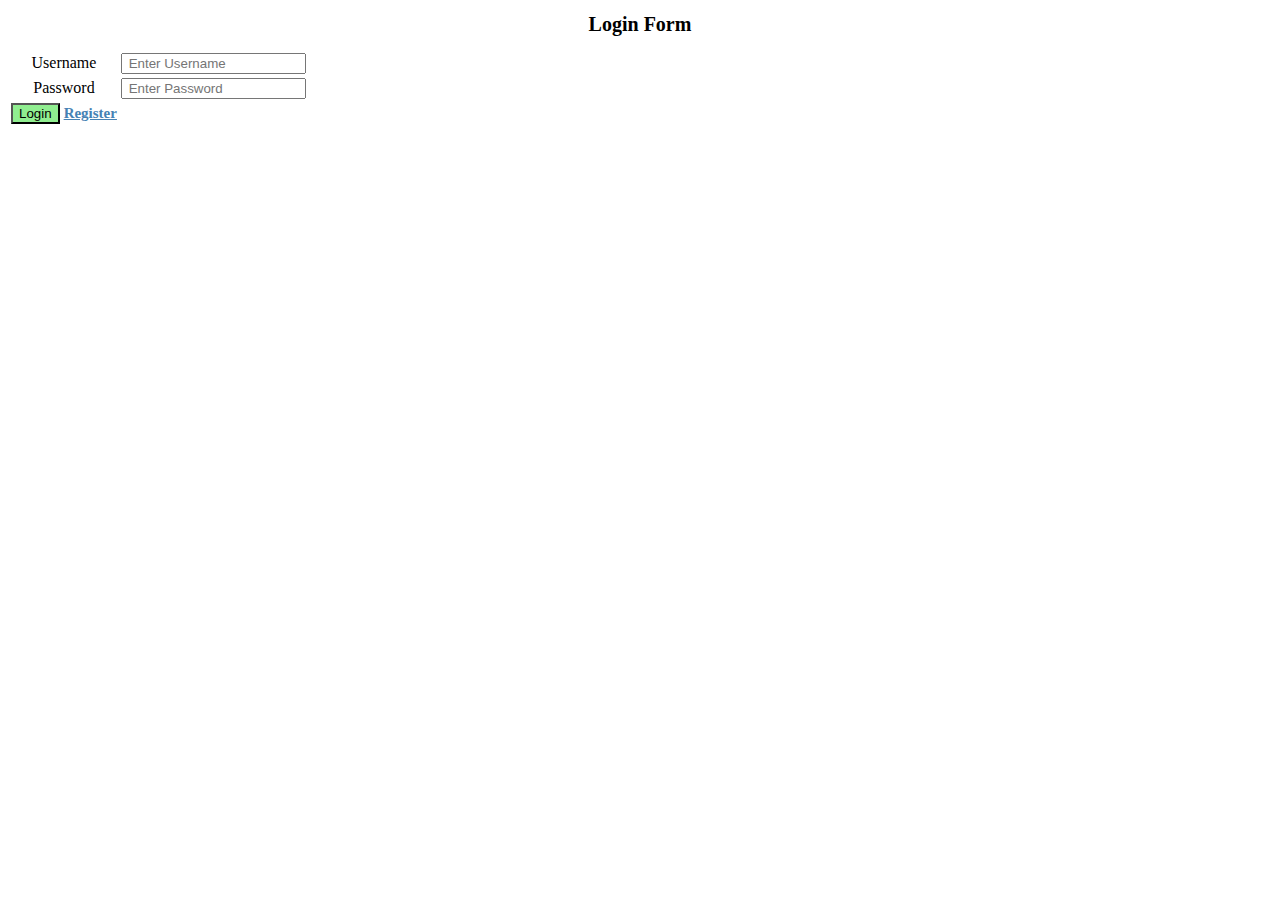
==== index.html @ 74292971 "Update and rename login1stpg.html to index.html" ====
<!DOCTYPE html>
<html lang="en">
<head>
    <meta charset="UTF-8">
    <meta http-equiv="X-UA-Compatible" content="IE=edge">
    <meta name="viewport" content="width=device-width, initial-scale=1.0">
    <title>Document</title>
    <link rel="stylesheet" href="
    
</head>
<body bgcolor="white">
    <h1 style="font-size: 20px; text-align: center;"><b> Login Form</b></h1>
    <form action="#">
        <table style="text-align: center;">
            <tr>
                <td>
                    <label style="text-align: center;">Username</label>
                </td>
                <td>
                    <input type="text"  placeholder=" Enter Username">
                </td>
            </tr>

            <tr>
                <td>
                    <label style="text-align: center;">Password</label>
                </td>
                <td>
                    <input type="password" placeholder=" Enter Password">
                </td>
            </tr>
            <tr>
                <td>
                    <button type="Login" style="background-color: lightgreen;">Login</button>
                    <a style="font-size: 15px; color: steelblue;" href="Register.html"><b>Register</b></a>
                </td>
            </tr>
        </table>

        
    </form>

    
   
    
</body>
</html>
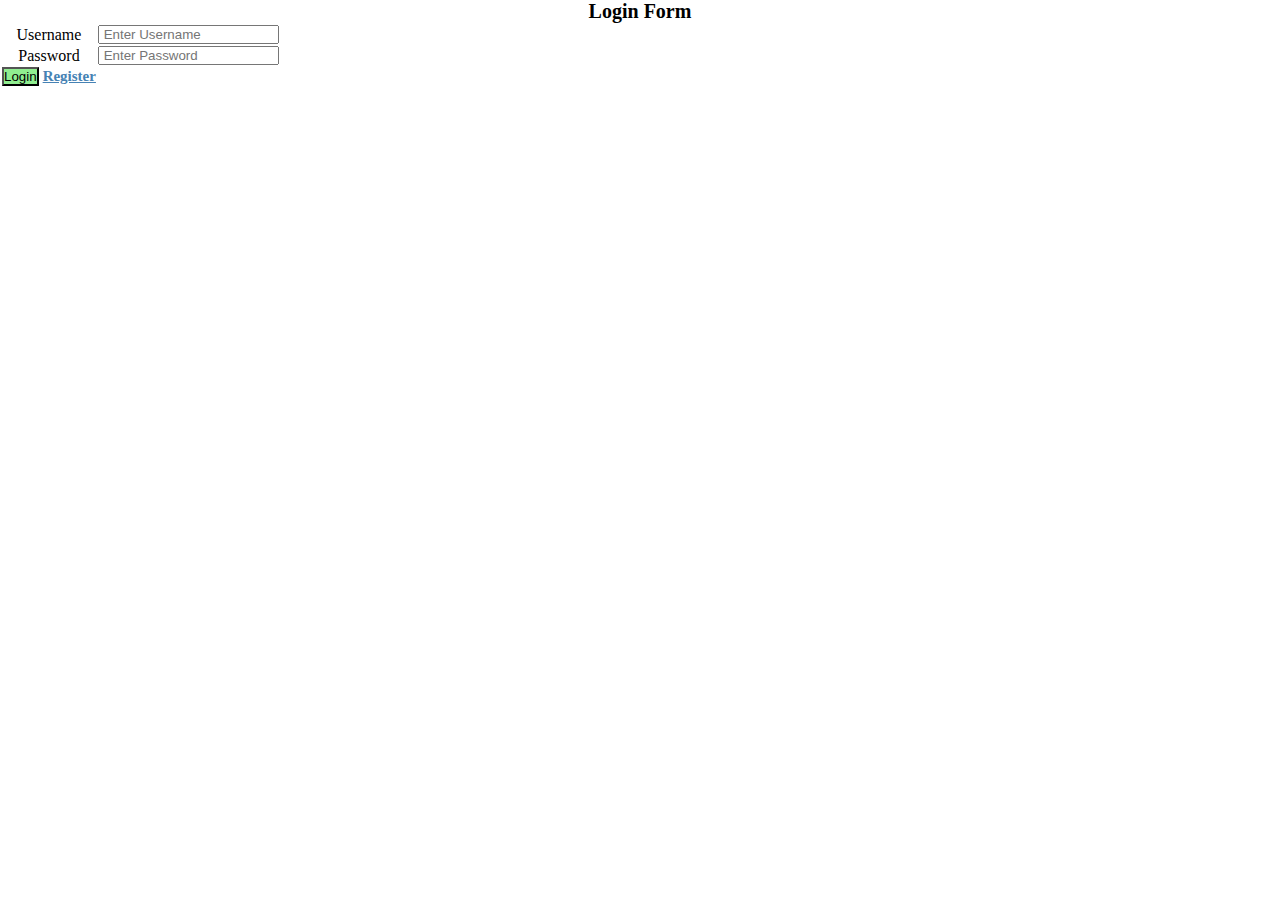
==== commit 472a9222: "Update index.html" ====
--- a/index.html
+++ b/index.html
@@ -5,7 +5,7 @@
     <meta http-equiv="X-UA-Compatible" content="IE=edge">
     <meta name="viewport" content="width=device-width, initial-scale=1.0">
     <title>Document</title>
-    <link rel="stylesheet" href="
+    <link rel="stylesheet" href="login.css">
     
 </head>
 <body bgcolor="white">
--- a/login.css
+++ b/login.css
@@ -0,0 +1,16 @@
+*{
+    margin: 0px;
+    padding: 0px;
+ 
+ }
+ #tabel1{
+    background-color: darkturquoise;
+    color: black;
+    font-size: 19px;
+    border: 2px dashed;
+    font-family: 'Times New Roman', Times, serif;
+    border-radius: 0%;
+    margin:auto ;
+    padding :3%;
+    
+}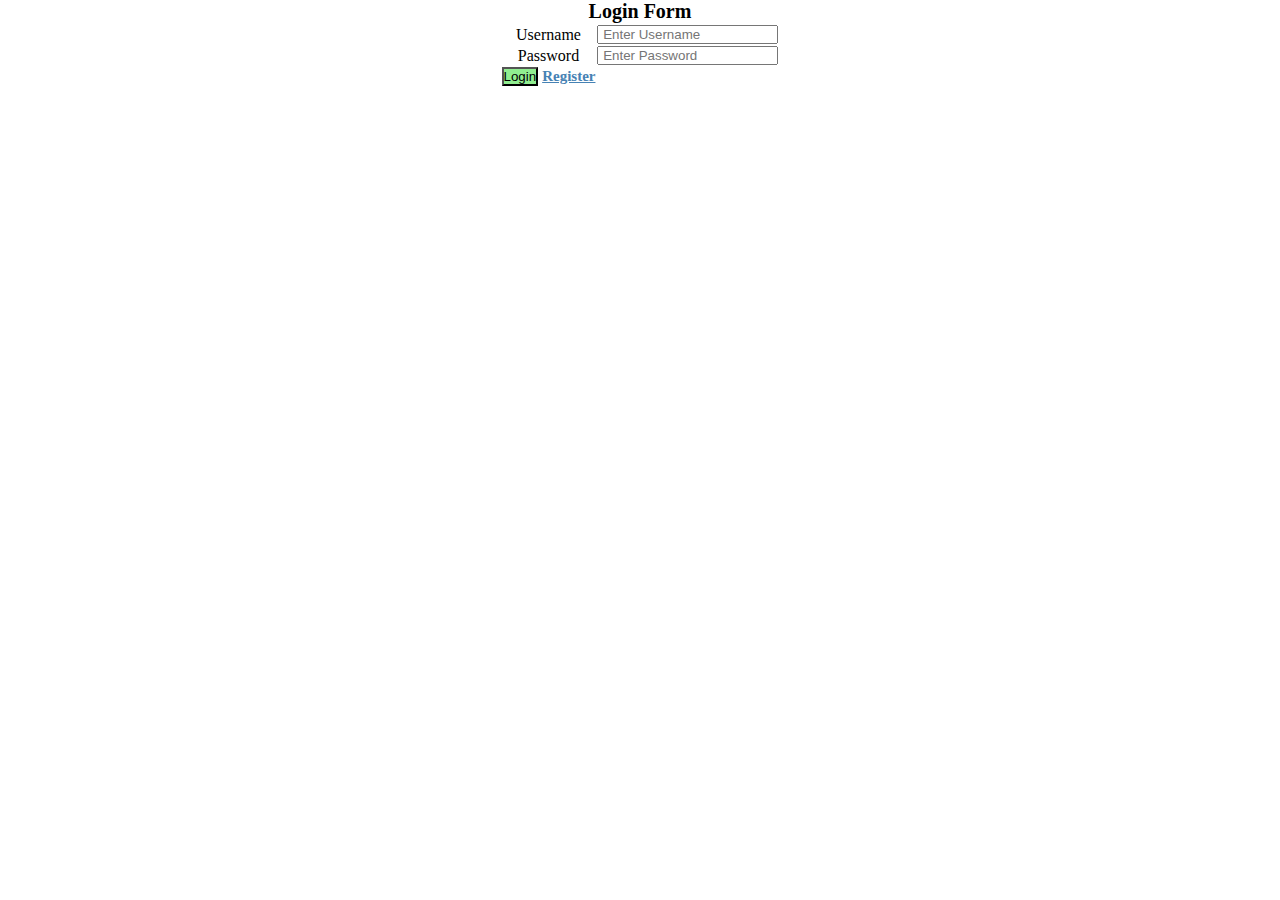
==== commit c8173df4: "Update index.html" ====
--- a/index.html
+++ b/index.html
@@ -10,6 +10,7 @@
 </head>
 <body bgcolor="white">
     <h1 style="font-size: 20px; text-align: center;"><b> Login Form</b></h1>
+    <center>
     <form action="#">
         <table style="text-align: center;">
             <tr>
@@ -39,6 +40,7 @@
 
         
     </form>
+    </center>
 
     
    
